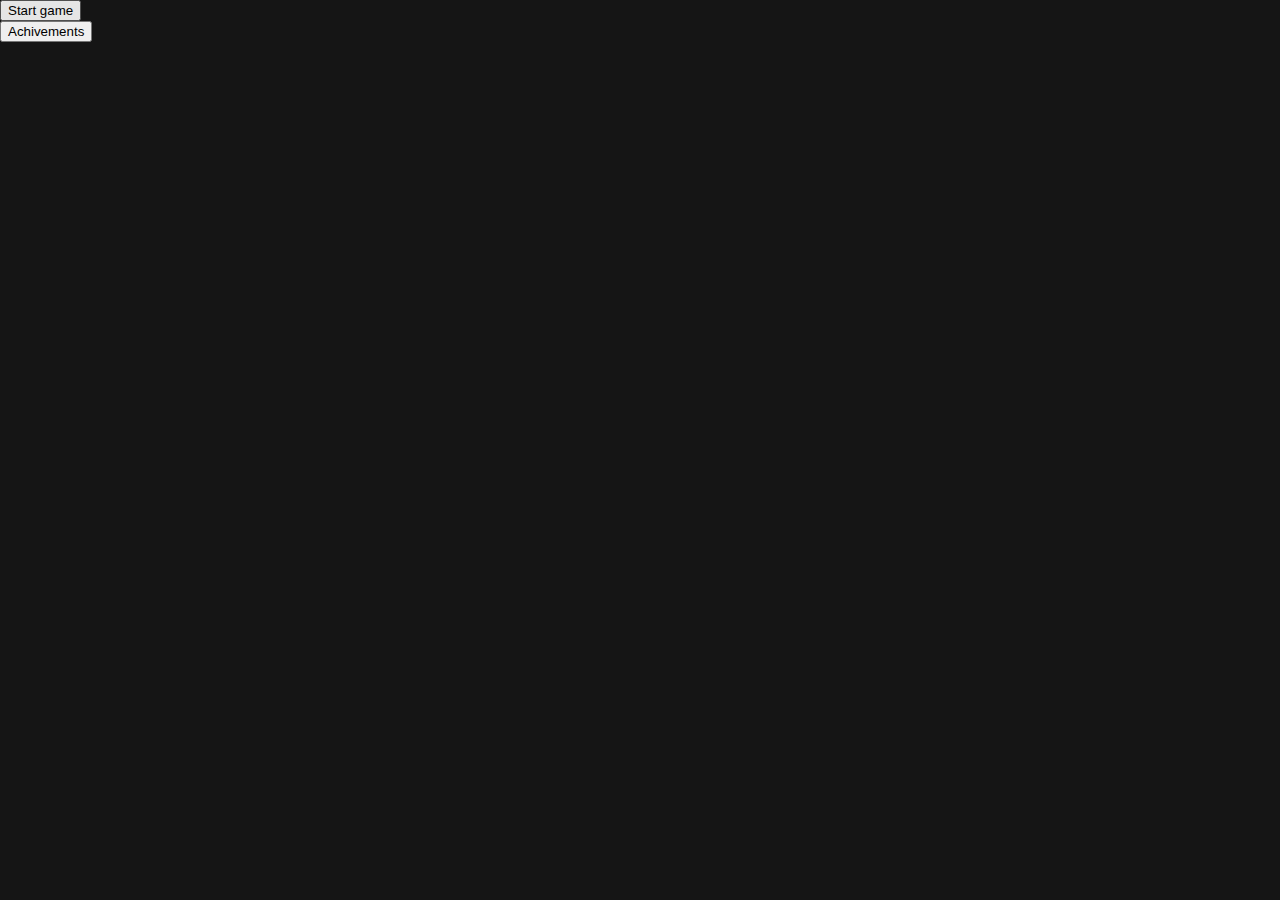
==== MainMenu.html @ bc3191db "fet: lines as fone add." ====
<!DOCTYPE html>
<html>
  <head>
    <meta charset="utf-8">

    <title></title>
    <meta name="description" content="">
    <meta name="viewport" content="width=device-width">

    <link rel="stylesheet" href="css/app.css">
  </head>
  <body>
<div id = "mainMenu">
    <button id = "startGame">Start game</button>
    <form action="Achivements.html">
        <button type="submit">Achivements</button>
    </form>
    <script type="text/javascript" src="js/mainMenu.js"></script>

</div>
</body>
</html>
---- css/app.css ----
html, body {
    margin: 0;
    padding: 0;
    background-color: #151515;
}

canvas {
    z-index: 0;
    display: block;
    margin: auto;

    position: absolute;
    top: 0;
    bottom: 0;
    left: 0;
    right: 0;
}

.wrapper
{
    width: max-content;
    height: max-content;
    margin: auto auto;
    margin-top: 2em;
}

#gamePausedMenu
{
    z-index: 1;
    /* background-color: red; */
    position: absolute; 
    height: 100%;
    width: 100%;
    top: 0;
    left: 0;
}

#mainMenu
{
    z-index: 2;
    position: absolute; 
    height: 100%;
    width: 100%;
    top: 0;
    left: 0;
}
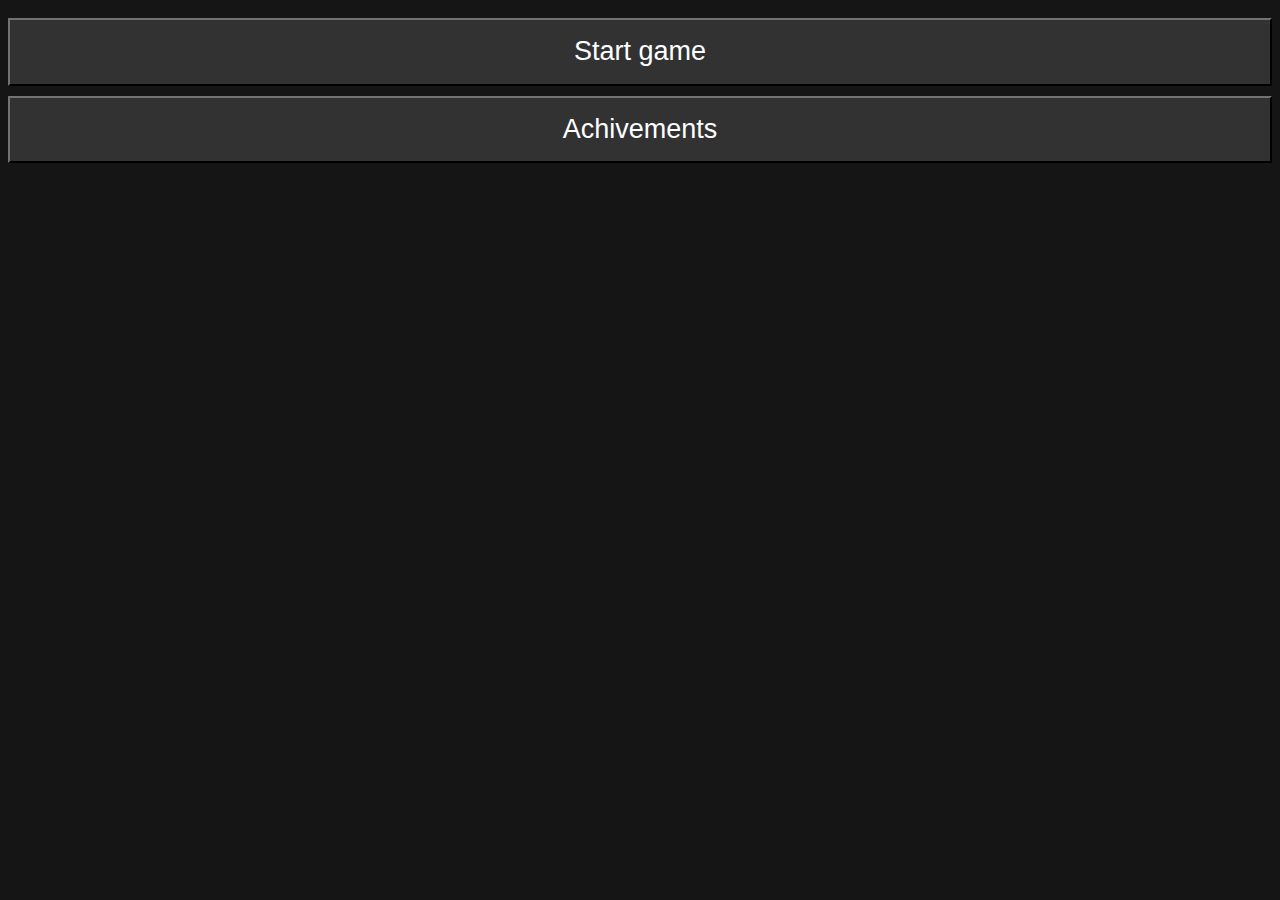
==== commit 7f36e49f: "fet: menu and achivements add." ====
--- a/MainMenu.html
+++ b/MainMenu.html
@@ -10,13 +10,17 @@
     <link rel="stylesheet" href="css/app.css">
   </head>
   <body>
-<div id = "mainMenu">
+
+  <div id = "mainMenu">
     <button id = "startGame">Start game</button>
     <form action="Achivements.html">
         <button type="submit">Achivements</button>
     </form>
     <script type="text/javascript" src="js/mainMenu.js"></script>
+  </div>
 
-</div>
+  
+
+
 </body>
 </html>--- a/css/app.css
+++ b/css/app.css
@@ -1,46 +1,101 @@
-html, body {
-    margin: 0;
-    padding: 0;
+body 
+{
     background-color: #151515;
+    /* height: 98%;
+    width: 98%;  
+    display: flex; */
 }
 
-canvas {
+canvas 
+{
     z-index: 0;
     display: block;
     margin: auto;
-
     position: absolute;
     top: 0;
-    bottom: 0;
     left: 0;
-    right: 0;
+}
+
+.FullFlexedClearFone
+{
+    z-index: 1;
+    position: absolute;
+    top: 0;
+    left: 0;
+    width: 100%;
+    height: 100%;
 }
 
 .wrapper
 {
-    width: max-content;
-    height: max-content;
-    margin: auto auto;
-    margin-top: 2em;
+    z-index: 2;
+    width: 25%;
+    position: absolute;
+    top: 50%;
+    left: 50%;
+    transform: translate(-50%, -50%);
 }
 
-#gamePausedMenu
+button
 {
-    z-index: 1;
-    /* background-color: red; */
-    position: absolute; 
-    height: 100%;
+    background-color: #323233;
+    border-color: #1E1E1E;
+    color: white;
+    font-size: 3vh;
+    margin-top: 10px;
+    height: 7.5vh;
     width: 100%;
-    top: 0;
-    left: 0;
 }
 
-#mainMenu
+progress
 {
+    width: 100%;
+    padding: 6px;
+    background: rgba(0, 0, 0, 0.25);
+    border-radius: 6px;
+    box-shadow: inset 0 1px 2px rgba(0, 0, 0, 0.25), 0 1px rgba(255, 255, 255, 0.08);
+}
+
+progress::-webkit-progress-value 
+{
+    background: #2C7AD6;
+}
+
+#achivements
+{
+    /* display: flex;
+    flex-wrap: wrap; */
+    display: grid;
+    grid-template-columns: repeat(auto-fill, minmax(150px, 1fr));
+    grid-auto-rows: minmax(auto, 1em);
+    grid-gap: 1em;
+    visibility: hidden;
+}
+
+.module {
     z-index: 2;
-    position: absolute; 
+
+    background: #eaeaea;
+    display: flex;
+    align-items: center;
+    justify-content: center;
+    height: 200px;
+
+    margin-left: 5px;
+    margin-right: 5px;
+    flex: 1 1 200px;
+}
+
+.module img
+{
+    width: 100%;
     height: 100%;
-    width: 100%;
-    top: 0;
-    left: 0;
-}+}
+
+  /* If Grid is supported, remove the margin we set for the fallback */
+  @supports (display: grid) {
+    .module {
+      margin: 0;
+    }
+  }
+
